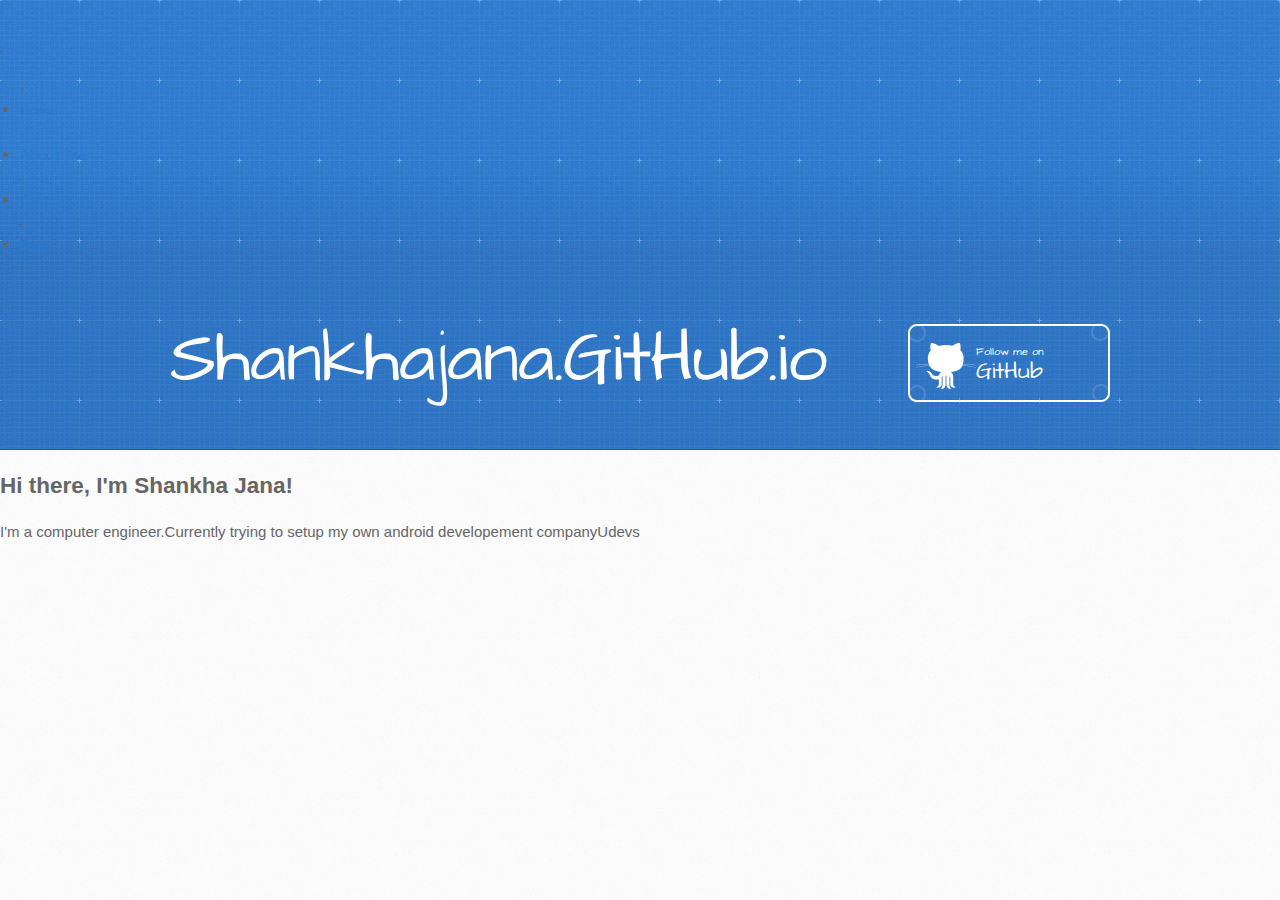
==== index.html @ 207eefee "Update index.html" ====
<!DOCTYPE html>
<html>
  <head>
    <meta charset='utf-8'>
    <meta http-equiv="X-UA-Compatible" content="chrome=1">
    <meta name="viewport" content="width=device-width, initial-scale=1, maximum-scale=1">
    <link href='https://fonts.googleapis.com/css?family=Architects+Daughter' rel='stylesheet' type='text/css'>
    <link rel="stylesheet" type="text/css" href="stylesheets/stylesheet.css" media="screen">
    <link rel="stylesheet" type="text/css" href="stylesheets/github-light.css" media="screen">
    <link rel="stylesheet" type="text/css" href="stylesheets/print.css" media="print">

    <!--[if lt IE 9]>
    <script src="//html5shiv.googlecode.com/svn/trunk/html5.js"></script>
    <![endif]-->

    <title>Shankhajana.GitHub.io by shankhajana</title>
  </head>

  <body>
    <header>
      <nav>
 -    		<ul>
 -        		<li><a href="/">Home</a></li>
 -	        	<li><a href="/about">About Me</a></li>
 -        		<li><a href="/cv">CV</a></li>
 -        		<li><a href="/blog">Blog</a></li>
 -    		</ul>
 -		</nav>
      <div class="inner">
        <h1>Shankhajana.GitHub.io</h1>
        <h2></h2>
        <a href="https://github.com/shankhajana" class="button"><small>Follow me on</small> GitHub</a>
      </div>
    </header>

     
 <h2>Hi there, I'm Shankha Jana!</h2>

I'm a computer engineer.Currently trying to setup my own android developement companyUdevs

  
  </body>
</html>
---- stylesheets/stylesheet.css ----
/*! normalize.css v3.0.2 | MIT License | git.io/normalize */

/**
 * 1. Set default font family to sans-serif.
 * 2. Prevent iOS text size adjust after orientation change, without disabling
 *    user zoom.
 */

html {
  font-family: sans-serif; /* 1 */
  -webkit-text-size-adjust: 100%; /* 2 */
  -ms-text-size-adjust: 100%; /* 2 */
}

/**
 * Remove default margin.
 */

body {
  margin: 0;
}

/* HTML5 display definitions
   ========================================================================== */

/**
 * Correct `block` display not defined for any HTML5 element in IE 8/9.
 * Correct `block` display not defined for `details` or `summary` in IE 10/11
 * and Firefox.
 * Correct `block` display not defined for `main` in IE 11.
 */

article,
aside,
details,
figcaption,
figure,
footer,
header,
hgroup,
main,
menu,
nav,
section,
summary {
  display: block;
}

/**
 * 1. Correct `inline-block` display not defined in IE 8/9.
 * 2. Normalize vertical alignment of `progress` in Chrome, Firefox, and Opera.
 */

audio,
canvas,
progress,
video {
  display: inline-block; /* 1 */
  vertical-align: baseline; /* 2 */
}

/**
 * Prevent modern browsers from displaying `audio` without controls.
 * Remove excess height in iOS 5 devices.
 */

audio:not([controls]) {
  display: none;
  height: 0;
}

/**
 * Address `[hidden]` styling not present in IE 8/9/10.
 * Hide the `template` element in IE 8/9/11, Safari, and Firefox < 22.
 */

[hidden],
template {
  display: none;
}

/* Links
   ========================================================================== */

/**
 * Remove the gray background color from active links in IE 10.
 */

a {
  background-color: transparent;
}

/**
 * Improve readability when focused and also mouse hovered in all browsers.
 */

a:active,
a:hover {
  outline: 0;
}

/* Text-level semantics
   ========================================================================== */

/**
 * Address styling not present in IE 8/9/10/11, Safari, and Chrome.
 */

abbr[title] {
  border-bottom: 1px dotted;
}

/**
 * Address style set to `bolder` in Firefox 4+, Safari, and Chrome.
 */

b,
strong {
  font-weight: bold;
}

/**
 * Address styling not present in Safari and Chrome.
 */

dfn {
  font-style: italic;
}

/**
 * Address variable `h1` font-size and margin within `section` and `article`
 * contexts in Firefox 4+, Safari, and Chrome.
 */

h1 {
  margin: 0.67em 0;
  font-size: 2em;
}

/**
 * Address styling not present in IE 8/9.
 */

mark {
  color: #000;
  background: #ff0;
}

/**
 * Address inconsistent and variable font size in all browsers.
 */

small {
  font-size: 80%;
}

/**
 * Prevent `sub` and `sup` affecting `line-height` in all browsers.
 */

sub,
sup {
  position: relative;
  font-size: 75%;
  line-height: 0;
  vertical-align: baseline;
}

sup {
  top: -0.5em;
}

sub {
  bottom: -0.25em;
}

/* Embedded content
   ========================================================================== */

/**
 * Remove border when inside `a` element in IE 8/9/10.
 */

img {
  border: 0;
}

/**
 * Correct overflow not hidden in IE 9/10/11.
 */

svg:not(:root) {
  overflow: hidden;
}

/* Grouping content
   ========================================================================== */

/**
 * Address margin not present in IE 8/9 and Safari.
 */

figure {
  margin: 1em 40px;
}

/**
 * Address differences between Firefox and other browsers.
 */

hr {
  height: 0;
  -moz-box-sizing: content-box;
  box-sizing: content-box;
}

/**
 * Contain overflow in all browsers.
 */

pre {
  overflow: auto;
}

/**
 * Address odd `em`-unit font size rendering in all browsers.
 */

code,
kbd,
pre,
samp {
  font-family: monospace, monospace;
  font-size: 1em;
}

/* Forms
   ========================================================================== */

/**
 * Known limitation: by default, Chrome and Safari on OS X allow very limited
 * styling of `select`, unless a `border` property is set.
 */

/**
 * 1. Correct color not being inherited.
 *    Known issue: affects color of disabled elements.
 * 2. Correct font properties not being inherited.
 * 3. Address margins set differently in Firefox 4+, Safari, and Chrome.
 */

button,
input,
optgroup,
select,
textarea {
  margin: 0; /* 3 */
  font: inherit; /* 2 */
  color: inherit; /* 1 */
}

/**
 * Address `overflow` set to `hidden` in IE 8/9/10/11.
 */

button {
  overflow: visible;
}

/**
 * Address inconsistent `text-transform` inheritance for `button` and `select`.
 * All other form control elements do not inherit `text-transform` values.
 * Correct `button` style inheritance in Firefox, IE 8/9/10/11, and Opera.
 * Correct `select` style inheritance in Firefox.
 */

button,
select {
  text-transform: none;
}

/**
 * 1. Avoid the WebKit bug in Android 4.0.* where (2) destroys native `audio`
 *    and `video` controls.
 * 2. Correct inability to style clickable `input` types in iOS.
 * 3. Improve usability and consistency of cursor style between image-type
 *    `input` and others.
 */

button,
html input[type="button"], /* 1 */
input[type="reset"],
input[type="submit"] {
  -webkit-appearance: button; /* 2 */
  cursor: pointer; /* 3 */
}

/**
 * Re-set default cursor for disabled elements.
 */

button[disabled],
html input[disabled] {
  cursor: default;
}

/**
 * Remove inner padding and border in Firefox 4+.
 */

button::-moz-focus-inner,
input::-moz-focus-inner {
  padding: 0;
  border: 0;
}

/**
 * Address Firefox 4+ setting `line-height` on `input` using `!important` in
 * the UA stylesheet.
 */

input {
  line-height: normal;
}

/**
 * It's recommended that you don't attempt to style these elements.
 * Firefox's implementation doesn't respect box-sizing, padding, or width.
 *
 * 1. Address box sizing set to `content-box` in IE 8/9/10.
 * 2. Remove excess padding in IE 8/9/10.
 */

input[type="checkbox"],
input[type="radio"] {
  box-sizing: border-box; /* 1 */
  padding: 0; /* 2 */
}

/**
 * Fix the cursor style for Chrome's increment/decrement buttons. For certain
 * `font-size` values of the `input`, it causes the cursor style of the
 * decrement button to change from `default` to `text`.
 */

input[type="number"]::-webkit-inner-spin-button,
input[type="number"]::-webkit-outer-spin-button {
  height: auto;
}

/**
 * 1. Address `appearance` set to `searchfield` in Safari and Chrome.
 * 2. Address `box-sizing` set to `border-box` in Safari and Chrome
 *    (include `-moz` to future-proof).
 */

input[type="search"] {
  -webkit-box-sizing: content-box; /* 2 */
  -moz-box-sizing: content-box;
  box-sizing: content-box;
  -webkit-appearance: textfield; /* 1 */
}

/**
 * Remove inner padding and search cancel button in Safari and Chrome on OS X.
 * Safari (but not Chrome) clips the cancel button when the search input has
 * padding (and `textfield` appearance).
 */

input[type="search"]::-webkit-search-cancel-button,
input[type="search"]::-webkit-search-decoration {
  -webkit-appearance: none;
}

/**
 * Define consistent border, margin, and padding.
 */

fieldset {
  padding: 0.35em 0.625em 0.75em;
  margin: 0 2px;
  border: 1px solid #c0c0c0;
}

/**
 * 1. Correct `color` not being inherited in IE 8/9/10/11.
 * 2. Remove padding so people aren't caught out if they zero out fieldsets.
 */

legend {
  padding: 0; /* 2 */
  border: 0; /* 1 */
}

/**
 * Remove default vertical scrollbar in IE 8/9/10/11.
 */

textarea {
  overflow: auto;
}

/**
 * Don't inherit the `font-weight` (applied by a rule above).
 * NOTE: the default cannot safely be changed in Chrome and Safari on OS X.
 */

optgroup {
  font-weight: bold;
}

/* Tables
   ========================================================================== */

/**
 * Remove most spacing between table cells.
 */

table {
  border-spacing: 0;
  border-collapse: collapse;
}

td,
th {
  padding: 0;
}

/* LAYOUT STYLES */
body {
  font-family: 'Helvetica Neue', Helvetica, Arial, serif;
  font-size: 15px;
  font-weight: 400;
  line-height: 1.5;
  color: #666;
  background: #fafafa url(../images/body-bg.jpg) 0 0 repeat;
}

p {
  margin-top: 0;
}

a {
  color: #2879d0;
}
a:hover {
  color: #2268b2;
}

header {
  padding-top: 40px;
  padding-bottom: 40px;
  font-family: 'Architects Daughter', 'Helvetica Neue', Helvetica, Arial, serif;
  background: #2e7bcf url(../images/header-bg.jpg) 0 0 repeat-x;
  border-bottom: solid 1px #275da1;
}

header h1 {
  width: 540px;
  margin-top: 0;
  margin-bottom: 0.2em;
  font-size: 72px;
  font-weight: normal;
  line-height: 1;
  color: #fff;
  letter-spacing: -1px;
}

header h2 {
  width: 540px;
  margin-top: 0;
  margin-bottom: 0;
  font-size: 26px;
  font-weight: normal;
  line-height: 1.3;
  color: #9ddcff;
  letter-spacing: 0;
}

.inner {
  position: relative;
  width: 940px;
  margin: 0 auto;
}

#content-wrapper {
  padding-top: 30px;
  border-top: solid 1px #fff;
}

#main-content {
  float: left;
  width: 690px;
}

#main-content img {
  max-width: 100%;
}

aside#sidebar {
  float: right;
  width: 200px;
  min-height: 504px;
  padding-left: 20px;
  font-size: 12px;
  line-height: 1.3;
  background: transparent url(../images/sidebar-bg.jpg) 0 0 no-repeat;
}

aside#sidebar p.repo-owner,
aside#sidebar p.repo-owner a {
  font-weight: bold;
}

#downloads {
  margin-bottom: 40px;
}

a.button {
  width: 134px;
  height: 58px;
  padding-top: 22px;
  padding-left: 68px;
  font-family: 'Architects Daughter', 'Helvetica Neue', Helvetica, Arial, serif;
  font-size: 23px;
  line-height: 1.2;
  color: #fff;
}
a.button small {
  display: block;
  font-size: 11px;
}
header a.button {
  position: absolute;
  top: 0;
  right: 0;
  background: transparent url(../images/github-button.png) 0 0 no-repeat;
}
aside a.button {
  display: block;
  width: 138px;
  padding-left: 64px;
  margin-bottom: 20px;
  font-size: 21px;
  background: transparent url(../images/download-button.png) 0 0 no-repeat;
}

code, pre {
  margin-bottom: 30px;
  font-family: Monaco, "Bitstream Vera Sans Mono", "Lucida Console", Terminal, monospace;
  font-size: 13px;
  color: #222;
}

code {
  padding: 0 3px;
  background-color: #f2f8fc;
  border: solid 1px #dbe7f3;
}

pre {
  padding: 20px;
  overflow: auto;
  text-shadow: none;
  background: #fff;
  border: solid 1px #f2f2f2;
}
pre code {
  padding: 0;
  color: #2879d0;
  background-color: #fff;
  border: none;
}

ul, ol, dl {
  margin-bottom: 20px;
}


/* COMMON STYLES */

hr {
  height: 0;
  margin-top: 1em;
  margin-bottom: 1em;
  border: 0;
  border-top: solid 1px #ddd;
}

table {
  width: 100%;
  border: 1px solid #ebebeb;
}

th {
  font-weight: 500;
}

td {
  font-weight: 300;
  text-align: center;
  border: 1px solid #ebebeb;
}

form {
  padding: 20px;
  background: #f2f2f2;

}


/* GENERAL ELEMENT TYPE STYLES */

#main-content h1 {
  margin-top: 0;
  margin-bottom: 0;
  font-family: 'Architects Daughter', 'Helvetica Neue', Helvetica, Arial, serif;
  font-size: 2.8em;
  font-weight: normal;
  color: #474747;
  text-indent: 6px;
  letter-spacing: -1px;
}

#main-content h1:before {
  padding-right: 0.3em;
  margin-left: -0.9em;
  color: #9ddcff;
  content: "/";
}

#main-content h2 {
  margin-bottom: 8px;
  font-family: 'Architects Daughter', 'Helvetica Neue', Helvetica, Arial, serif;
  font-size: 22px;
  font-weight: bold;
  color: #474747;
  text-indent: 4px;
}
#main-content h2:before {
  padding-right: 0.3em;
  margin-left: -1.5em;
  content: "//";
  color: #9ddcff;
}

#main-content h3 {
  margin-top: 24px;
  margin-bottom: 8px;
  font-family: 'Architects Daughter', 'Helvetica Neue', Helvetica, Arial, serif;
  font-size: 18px;
  font-weight: bold;
  color: #474747;
  text-indent: 3px;
}

#main-content h3:before {
  padding-right: 0.3em;
  margin-left: -2em;
  content: "///";
  color: #9ddcff;
}

#main-content h4 {
  margin-bottom: 8px;
  font-family: 'Architects Daughter', 'Helvetica Neue', Helvetica, Arial, serif;
  font-size: 15px;
  font-weight: bold;
  color: #474747;
  text-indent: 3px;
}

h4:before {
  padding-right: 0.3em;
  margin-left: -2.8em;
  content: "////";
  color: #9ddcff;
}

#main-content h5 {
  margin-bottom: 8px;
  font-family: 'Architects Daughter', 'Helvetica Neue', Helvetica, Arial, serif;
  font-size: 14px;
  color: #474747;
  text-indent: 3px;
}
h5:before {
  padding-right: 0.3em;
  margin-left: -3.2em;
  content: "/////";
  color: #9ddcff;
}

#main-content h6 {
  margin-bottom: 8px;
  font-family: 'Architects Daughter', 'Helvetica Neue', Helvetica, Arial, serif;
  font-size: .8em;
  color: #474747;
  text-indent: 3px;
}
h6:before {
  padding-right: 0.3em;
  margin-left: -3.7em;
  content: "//////";
  color: #9ddcff;
}

p {
  margin-bottom: 20px;
}

a {
  text-decoration: none;
}

p a {
  font-weight: 400;
}

blockquote {
  padding: 0 0 0 30px;
  margin-bottom: 20px;
  font-size: 1.6em;
  border-left: 10px solid #e9e9e9;
}

ul {
  list-style-position: inside;
  list-style: disc;
  padding-left: 20px;
}

ol {
  list-style-position: inside;
  list-style: decimal;
  padding-left: 3px;
}

dl dd {
  font-style: italic;
  font-weight: 100;
}

footer {
  padding-top: 20px;
  padding-bottom: 30px;
  margin-top: 40px;
  font-size: 13px;
  color: #aaa;
  background: transparent url('../images/hr.png') 0 0 no-repeat;
}

footer a {
  color: #666;
}
footer a:hover {
  color: #444;
}

/* MISC */
.clearfix:after {
  display: block;
  height: 0;
  clear: both;
  visibility: hidden;
  content: '.';
}

.clearfix {display: inline-block;}
* html .clearfix {height: 1%;}
.clearfix {display: block;}

/* #Media Queries
================================================== */

/* Smaller than standard 960 (devices and browsers) */
@media only screen and (max-width: 959px) { }

/* Tablet Portrait size to standard 960 (devices and browsers) */
@media only screen and (min-width: 768px) and (max-width: 959px) {
  .inner {
    width: 740px;
  }
  header h1, header h2 {
    width: 340px;
  }
  header h1 {
    font-size: 60px;
  }
  header h2 {
    font-size: 30px;
  }
  #main-content {
    width: 490px;
  }
  #main-content h1:before,
  #main-content h2:before,
  #main-content h3:before,
  #main-content h4:before,
  #main-content h5:before,
  #main-content h6:before {
    padding-right: 0;
    margin-left: 0;
    content: none;
  }
}

/* All Mobile Sizes (devices and browser) */
@media only screen and (max-width: 767px) {
  .inner {
    width: 93%;
  }
  header {
    padding: 20px 0;
  }
  header .inner {
    position: relative;
  }
  header h1, header h2 {
    width: 100%;
  }
  header h1 {
    font-size: 48px;
  }
  header h2 {
    font-size: 24px;
  }
  header a.button {
    position: relative;
    display: inline-block;
    width: auto;
    height: auto;
    padding: 5px 10px;
    margin-top: 15px;
    font-size: 13px;
    line-height: 1;
    color: #2879d0;
    text-align: center;
    background-color: #9ddcff;
    background-image: none;
    border-radius: 5px;
    -moz-border-radius: 5px;
    -webkit-border-radius: 5px;
  }
  header a.button small {
    display: inline;
    font-size: 13px;
  }
  #main-content,
  aside#sidebar {
    float: none;
    width: 100% ! important;
  }
  aside#sidebar {
    min-height: 0;
    padding: 20px 0;
    margin-top: 20px;
    background-image: none;
    border-top: solid 1px #ddd;
  }
  aside#sidebar a.button {
    display: none;
  }
  #main-content h1:before,
  #main-content h2:before,
  #main-content h3:before,
  #main-content h4:before,
  #main-content h5:before,
  #main-content h6:before {
    padding-right: 0;
    margin-left: 0;
    content: none;
  }
}

/* Mobile Landscape Size to Tablet Portrait (devices and browsers) */
@media only screen and (min-width: 480px) and (max-width: 767px) { }

/* Mobile Portrait Size to Mobile Landscape Size (devices and browsers) */
@media only screen and (max-width: 479px) { }
---- stylesheets/github-light.css ----
/*
   Copyright 2014 GitHub Inc.

   Licensed under the Apache License, Version 2.0 (the "License");
   you may not use this file except in compliance with the License.
   You may obtain a copy of the License at

       http://www.apache.org/licenses/LICENSE-2.0

   Unless required by applicable law or agreed to in writing, software
   distributed under the License is distributed on an "AS IS" BASIS,
   WITHOUT WARRANTIES OR CONDITIONS OF ANY KIND, either express or implied.
   See the License for the specific language governing permissions and
   limitations under the License.

*/

.pl-c /* comment */ {
  color: #969896;
}

.pl-c1      /* constant, markup.raw, meta.diff.header, meta.module-reference, meta.property-name, support, support.constant, support.variable, variable.other.constant */,
.pl-s .pl-v /* string variable */ {
  color: #0086b3;
}

.pl-e  /* entity */,
.pl-en /* entity.name */ {
  color: #795da3;
}

.pl-s .pl-s1 /* string source */,
.pl-smi      /* storage.modifier.import, storage.modifier.package, storage.type.java, variable.other, variable.parameter.function */ {
  color: #333;
}

.pl-ent /* entity.name.tag */ {
  color: #63a35c;
}

.pl-k /* keyword, storage, storage.type */ {
  color: #a71d5d;
}

.pl-pds              /* punctuation.definition.string, string.regexp.character-class */,
.pl-s                /* string */,
.pl-s .pl-pse .pl-s1 /* string punctuation.section.embedded source */,
.pl-sr               /* string.regexp */,
.pl-sr .pl-cce       /* string.regexp constant.character.escape */,
.pl-sr .pl-sra       /* string.regexp string.regexp.arbitrary-repitition */,
.pl-sr .pl-sre       /* string.regexp source.ruby.embedded */ {
  color: #183691;
}

.pl-v /* variable */ {
  color: #ed6a43;
}

.pl-id /* invalid.deprecated */ {
  color: #b52a1d;
}

.pl-ii /* invalid.illegal */ {
  background-color: #b52a1d;
  color: #f8f8f8;
}

.pl-sr .pl-cce /* string.regexp constant.character.escape */ {
  color: #63a35c;
  font-weight: bold;
}

.pl-ml /* markup.list */ {
  color: #693a17;
}

.pl-mh        /* markup.heading */,
.pl-mh .pl-en /* markup.heading entity.name */,
.pl-ms        /* meta.separator */ {
  color: #1d3e81;
  font-weight: bold;
}

.pl-mq /* markup.quote */ {
  color: #008080;
}

.pl-mi /* markup.italic */ {
  color: #333;
  font-style: italic;
}

.pl-mb /* markup.bold */ {
  color: #333;
  font-weight: bold;
}

.pl-md /* markup.deleted, meta.diff.header.from-file */ {
  background-color: #ffecec;
  color: #bd2c00;
}

.pl-mi1 /* markup.inserted, meta.diff.header.to-file */ {
  background-color: #eaffea;
  color: #55a532;
}

.pl-mdr /* meta.diff.range */ {
  color: #795da3;
  font-weight: bold;
}

.pl-mo /* meta.output */ {
  color: #1d3e81;
}
---- stylesheets/print.css ----
html, body, div, span, applet, object, iframe,
h1, h2, h3, h4, h5, h6, p, blockquote, pre,
a, abbr, acronym, address, big, cite, code,
del, dfn, em, img, ins, kbd, q, s, samp,
small, strike, strong, sub, sup, tt, var,
b, u, i, center,
dl, dt, dd, ol, ul, li,
fieldset, form, label, legend,
table, caption, tbody, tfoot, thead, tr, th, td,
article, aside, canvas, details, embed,
figure, figcaption, footer, header, hgroup,
menu, nav, output, ruby, section, summary,
time, mark, audio, video {
  padding: 0;
  margin: 0;
  font: inherit;
  font-size: 100%;
  vertical-align: baseline;
  border: 0;
}
/* HTML5 display-role reset for older browsers */
article, aside, details, figcaption, figure,
footer, header, hgroup, menu, nav, section {
  display: block;
}
body {
  line-height: 1;
}
ol, ul {
  list-style: none;
}
blockquote, q {
  quotes: none;
}
blockquote:before, blockquote:after,
q:before, q:after {
  content: '';
  content: none;
}
table {
  border-spacing: 0;
  border-collapse: collapse;
}
body {
  font-family: 'Helvetica Neue', Helvetica, Arial, serif;
  font-size: 13px;
  line-height: 1.5;
  color: #000;
}

a {
  font-weight: bold;
  color: #d5000d;
}

header {
  padding-top: 35px;
  padding-bottom: 10px;
}

header h1 {
  font-size: 48px;
  font-weight: bold;
  line-height: 1.2;
  color: #303030;
  letter-spacing: -1px;
}

header h2 {
  font-size: 24px;
  font-weight: normal;
  line-height: 1.3;
  color: #aaa;
  letter-spacing: -1px;
}
#downloads {
  display: none;
}
#main_content {
  padding-top: 20px;
}

code, pre {
  margin-bottom: 30px;
  font-family: Monaco, "Bitstream Vera Sans Mono", "Lucida Console", Terminal;
  font-size: 12px;
  color: #222;
}

code {
  padding: 0 3px;
}

pre {
  padding: 20px;
  overflow: auto;
  border: solid 1px #ddd;
}
pre code {
  padding: 0;
}

ul, ol, dl {
  margin-bottom: 20px;
}


/* COMMON STYLES */

table {
  width: 100%;
  border: 1px solid #ebebeb;
}

th {
  font-weight: 500;
}

td {
  font-weight: 300;
  text-align: center;
  border: 1px solid #ebebeb;
}

form {
  padding: 20px;
  background: #f2f2f2;

}


/* GENERAL ELEMENT TYPE STYLES */

h1 {
  font-size: 2.8em;
}

h2 {
  margin-bottom: 8px;
  font-size: 22px;
  font-weight: bold;
  color: #303030;
}

h3 {
  margin-bottom: 8px;
  font-size: 18px;
  font-weight: bold;
  color: #d5000d;
}

h4 {
  font-size: 16px;
  font-weight: bold;
  color: #303030;
}

h5 {
  font-size: 1em;
  color: #303030;
}

h6 {
  font-size: .8em;
  color: #303030;
}

p {
  margin-bottom: 20px;
  font-weight: 300;
}

a {
  text-decoration: none;
}

p a {
  font-weight: 400;
}

blockquote {
  padding: 0 0 0 30px;
  margin-bottom: 20px;
  font-size: 1.6em;
  border-left: 10px solid #e9e9e9;
}

ul li {
  padding-left: 20px;
  list-style-position: inside;
  list-style: disc;
}

ol li {
  padding-left: 3px;
  list-style-position: inside;
  list-style: decimal;
}

dl dd {
  font-style: italic;
  font-weight: 100;
}

footer {
  padding-top: 20px;
  padding-bottom: 30px;
  margin-top: 40px;
  font-size: 13px;
  color: #aaa;
}

footer a {
  color: #666;
}

/* MISC */
.clearfix:after {
  display: block;
  height: 0;
  clear: both;
  visibility: hidden;
  content: '.';
}

.clearfix {display: inline-block;}
* html .clearfix {height: 1%;}
.clearfix {display: block;}
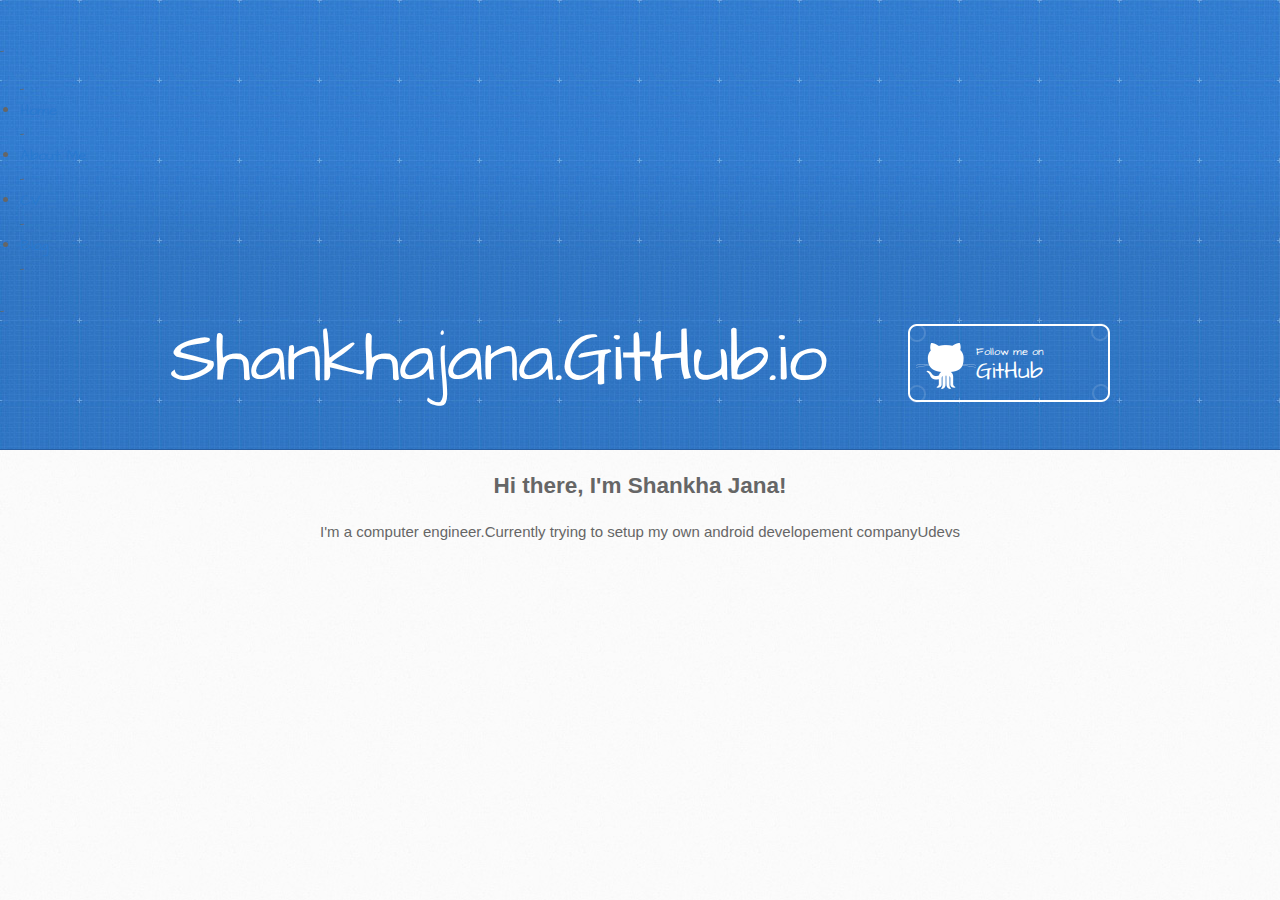
==== commit 524e8187: "Update index.html" ====
--- a/index.html
+++ b/index.html
@@ -33,11 +33,11 @@
       </div>
     </header>
 
-     
+     <center>
  <h2>Hi there, I'm Shankha Jana!</h2>
 
 I'm a computer engineer.Currently trying to setup my own android developement companyUdevs
 
-  
+  </center>
   </body>
 </html>
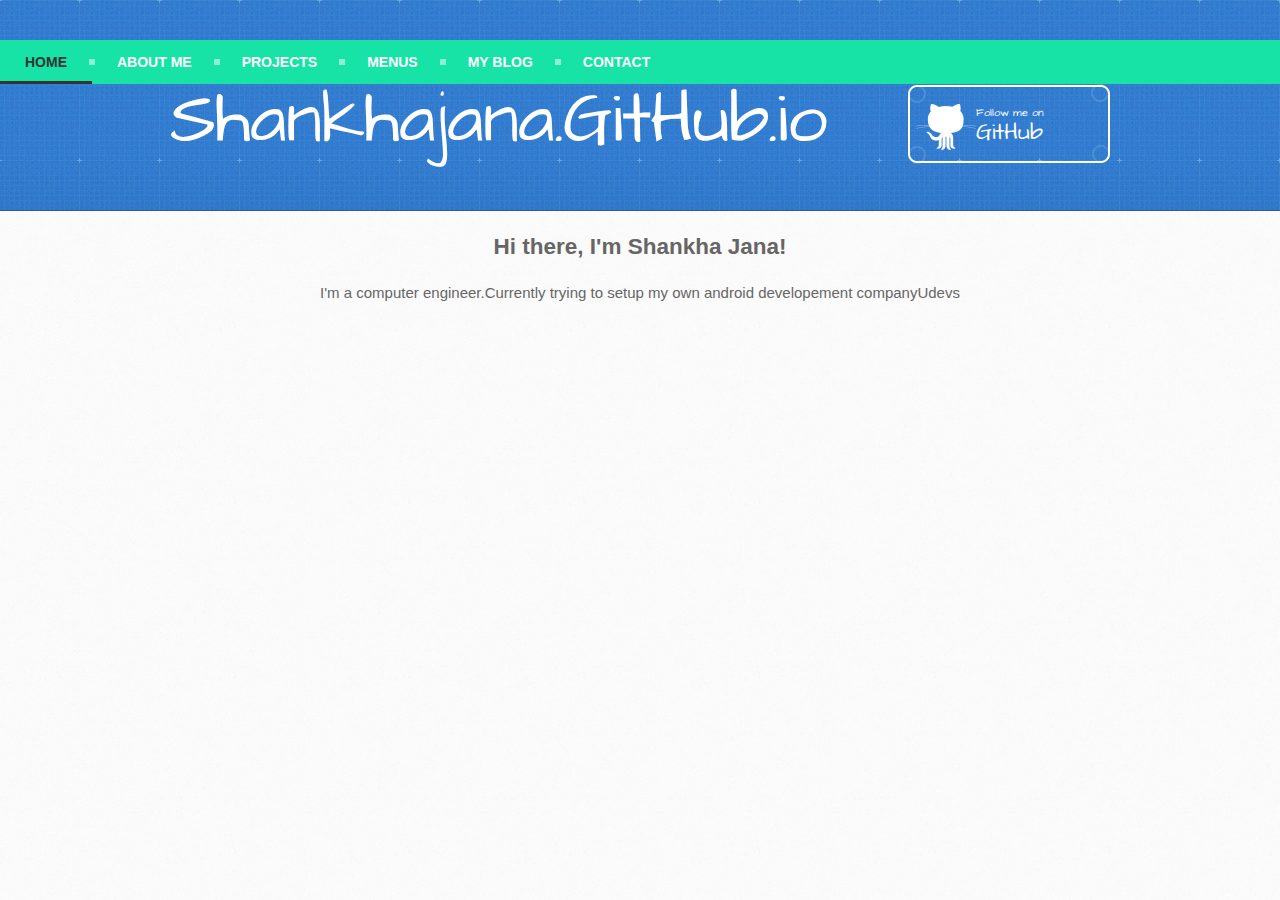
==== commit 2aa2978e: "Update index.html" ====
--- a/index.html
+++ b/index.html
@@ -18,14 +18,16 @@
 
   <body>
     <header>
-      <nav>
- -    		<ul>
- -        		<li><a href="/">Home</a></li>
- -	        	<li><a href="/about">About Me</a></li>
- -        		<li><a href="/cv">CV</a></li>
- -        		<li><a href="/blog">Blog</a></li>
- -    		</ul>
- -		</nav>
+     <div id="cssmenu" class="align-left">
+  <ul>
+     <li class="active"><a href="#" target="_blank"><span><i class="fa fa-fw fa-home"></i> Home</span></a></li>
+     <li><a href="#"><span><i class="fa fa-fw fa-user"></i> About Me</span></a></li>
+     <li><a href="#"><span><i class="fa fa-fw fa-pencil-square-o"></i> Projects</span></a></li>
+     <li><a href="#"><span><i class="fa fa-fw fa-bars"></i> Menus</span></a></li>
+     <li><a href="https://www.shankhajana.blogspot.com"><span><i class="fa fa-fw fa-desktop"></i> My Blog</span></a></li>
+     <li><a href="#"><span><i class="fa fa-fw fa-phone"></i> Contact</span></a></li>
+  </ul>
+</div>
       <div class="inner">
         <h1>Shankhajana.GitHub.io</h1>
         <h2></h2>
--- a/stylesheets/stylesheet.css
+++ b/stylesheets/stylesheet.css
@@ -20,6 +20,129 @@
   margin: 0;
 }
 
+ @import url(https://fonts.googleapis.com/css?family=Open+Sans:700);
+#cssmenu {
+  background: #16e3a5;
+  width: auto;
+  box-sizing: content-box;
+}
+#cssmenu ul {
+  list-style: none;
+  margin: 0;
+  padding: 0;
+  line-height: 1;
+  display: block;
+  zoom: 1;
+  font-size: 0;
+}
+#cssmenu ul:after {
+  content: " ";
+  display: block;
+  font-size: 0;
+  height: 0;
+  clear: both;
+  visibility: hidden;
+}
+#cssmenu ul li {
+  display: inline-block;
+  padding: 0;
+  margin: 0;
+}
+#cssmenu.align-right ul li {
+  float: right;
+}
+#cssmenu.align-center ul {
+  text-align: center;
+  font-size: 0;
+}
+#cssmenu ul li a {
+  color: #fff;
+  text-decoration: none;
+  display: block;
+  padding: 15px 25px;
+  font-family: 'Open Sans', sans-serif;
+  font-weight: 700;
+  text-transform: uppercase;
+  font-size: 14px;
+  position: relative;
+  -webkit-transition: color .25s;
+  -moz-transition: color .25s;
+  -ms-transition: color .25s;
+  -o-transition: color .25s;
+  transition: color .25s;
+}
+#cssmenu ul li a:hover {
+  color: #333;
+}
+#cssmenu ul li a:hover:before {
+  width: 100%;
+}
+#cssmenu ul li a:after {
+  content: "";
+  display: block;
+  position: absolute;
+  right: -3px;
+  top: 19px;
+  height: 6px;
+  width: 6px;
+  background: #fff;
+  opacity: .5;
+}
+#cssmenu ul li a:before {
+  content: "";
+  display: block;
+  position: absolute;
+  left: 0;
+  bottom: 0;
+  height: 3px;
+  width: 0;
+  background: #333;
+  -webkit-transition: width .25s;
+  -moz-transition: width .25s;
+  -ms-transition: width .25s;
+  -o-transition: width .25s;
+  transition: width .25s;
+}
+#cssmenu ul li.last > a:after,
+#cssmenu ul li:last-child > a:after {
+  display: none;
+}
+#cssmenu ul li.active a {
+  color: #333;
+}
+#cssmenu ul li.active a:before {
+  width: 100%;
+}
+#cssmenu.align-right li.last > a:after,
+#cssmenu.align-right li:last-child > a:after {
+  display: block;
+}
+#cssmenu.align-right li:first-child a:after {
+  display: none;
+}
+@media screen and (max-width: 768px) {
+  #cssmenu ul li {
+    float: none;
+    display: block;
+  }
+   #cssmenu ul li a {
+    width: 100%;
+    -moz-box-sizing: border-box;
+    -webkit-box-sizing: border-box;
+    box-sizing: border-box;
+    border-bottom: 1px solid #40ecb8;
+  }
+  #cssmenu ul li.last > a,
+  #cssmenu ul li:last-child > a {
+    border: 0;
+  }
+  #cssmenu ul li a:after {
+    display: none;
+  }
+  #cssmenu ul li a:before {
+    display: none;
+  }
+}
 /* HTML5 display definitions
    ========================================================================== */
 
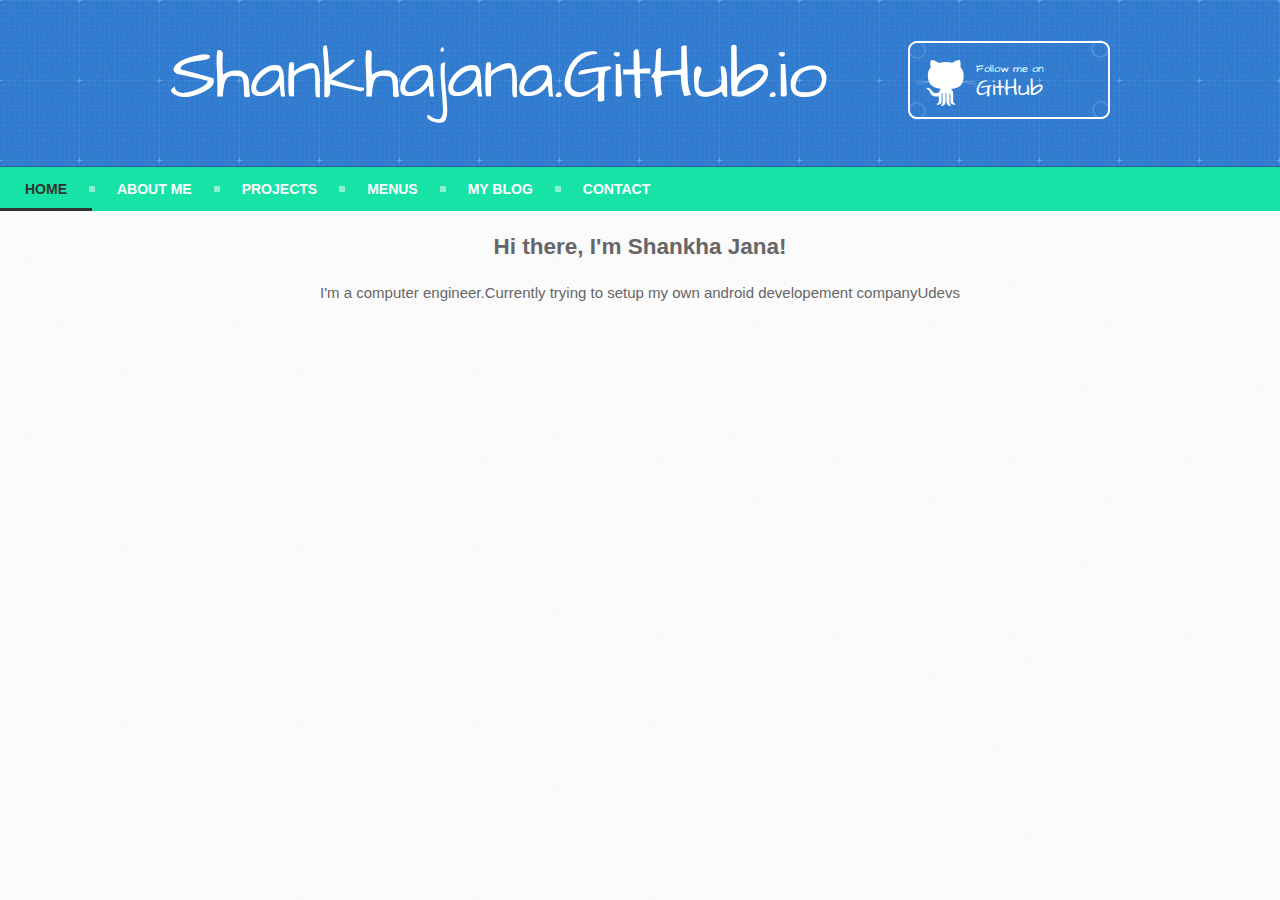
==== commit 6aa2b671: "Update index.html" ====
--- a/index.html
+++ b/index.html
@@ -18,7 +18,14 @@
 
   <body>
     <header>
-     <div id="cssmenu" class="align-left">
+    
+      <div class="inner">
+        <h1>Shankhajana.GitHub.io</h1>
+        <h2></h2>
+        <a href="https://github.com/shankhajana" class="button"><small>Follow me on</small> GitHub</a>
+      </div>
+    </header>
+ <div id="cssmenu" class="align-left">
   <ul>
      <li class="active"><a href="#" target="_blank"><span><i class="fa fa-fw fa-home"></i> Home</span></a></li>
      <li><a href="#"><span><i class="fa fa-fw fa-user"></i> About Me</span></a></li>
@@ -28,13 +35,6 @@
      <li><a href="#"><span><i class="fa fa-fw fa-phone"></i> Contact</span></a></li>
   </ul>
 </div>
-      <div class="inner">
-        <h1>Shankhajana.GitHub.io</h1>
-        <h2></h2>
-        <a href="https://github.com/shankhajana" class="button"><small>Follow me on</small> GitHub</a>
-      </div>
-    </header>
-
      <center>
  <h2>Hi there, I'm Shankha Jana!</h2>
 
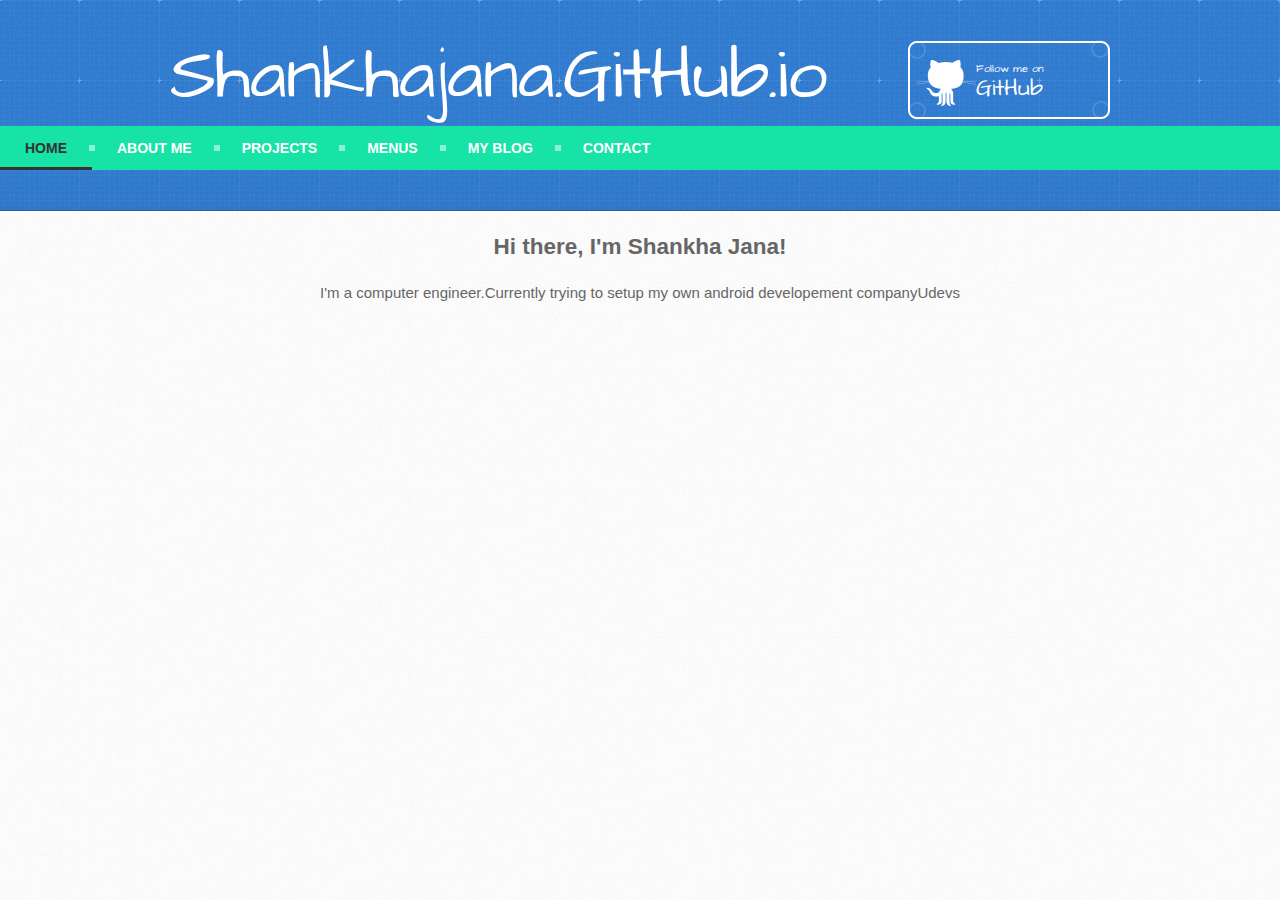
==== commit 767c0ba7: "Update index.html" ====
--- a/index.html
+++ b/index.html
@@ -24,8 +24,7 @@
         <h2></h2>
         <a href="https://github.com/shankhajana" class="button"><small>Follow me on</small> GitHub</a>
       </div>
-    </header>
- <div id="cssmenu" class="align-left">
+       <div id="cssmenu" class="align-left">
   <ul>
      <li class="active"><a href="#" target="_blank"><span><i class="fa fa-fw fa-home"></i> Home</span></a></li>
      <li><a href="#"><span><i class="fa fa-fw fa-user"></i> About Me</span></a></li>
@@ -35,6 +34,8 @@
      <li><a href="#"><span><i class="fa fa-fw fa-phone"></i> Contact</span></a></li>
   </ul>
 </div>
+    </header>
+
      <center>
  <h2>Hi there, I'm Shankha Jana!</h2>
 
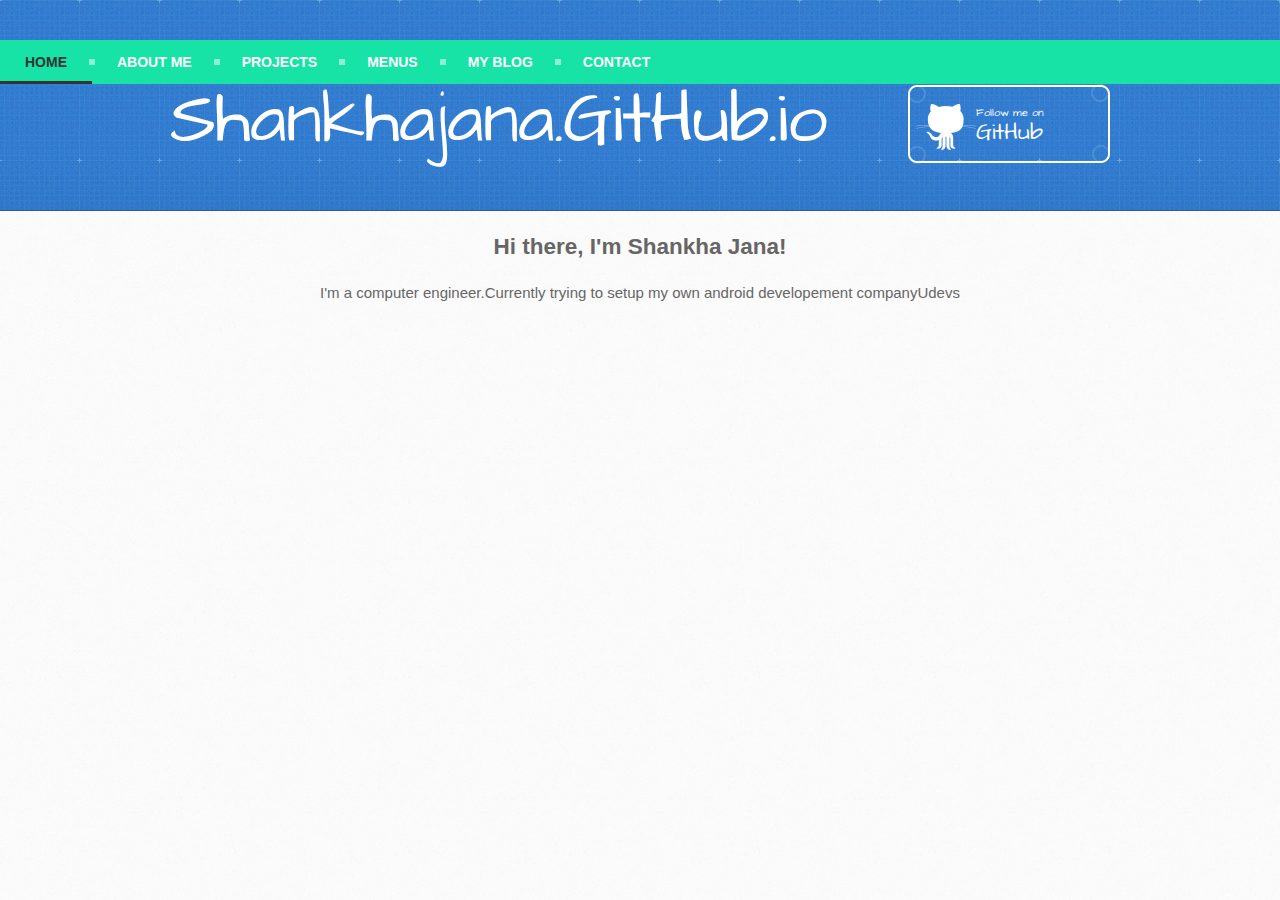
==== commit e435c650: "Update index.html" ====
--- a/index.html
+++ b/index.html
@@ -18,12 +18,6 @@
 
   <body>
     <header>
-    
-      <div class="inner">
-        <h1>Shankhajana.GitHub.io</h1>
-        <h2></h2>
-        <a href="https://github.com/shankhajana" class="button"><small>Follow me on</small> GitHub</a>
-      </div>
        <div id="cssmenu" class="align-left">
   <ul>
      <li class="active"><a href="#" target="_blank"><span><i class="fa fa-fw fa-home"></i> Home</span></a></li>
@@ -34,6 +28,12 @@
      <li><a href="#"><span><i class="fa fa-fw fa-phone"></i> Contact</span></a></li>
   </ul>
 </div>
+      <div class="inner">
+        <h1>Shankhajana.GitHub.io</h1>
+        <h2></h2>
+        <a href="https://github.com/shankhajana" class="button"><small>Follow me on</small> GitHub</a>
+      </div>
+    
     </header>
 
      <center>
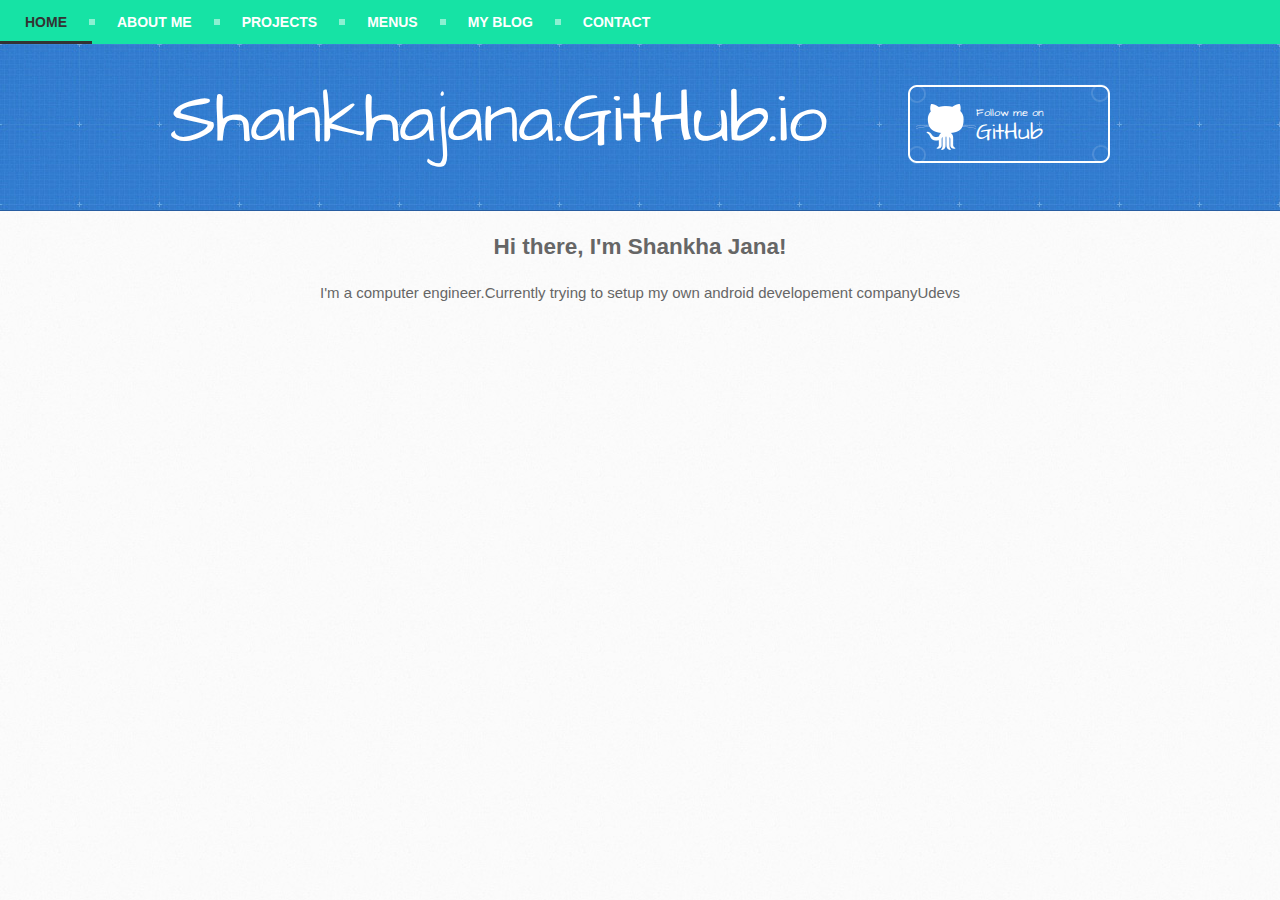
==== commit 581284ef: "Update index.html" ====
--- a/index.html
+++ b/index.html
@@ -15,10 +15,7 @@
 
     <title>Shankhajana.GitHub.io by shankhajana</title>
   </head>
-
-  <body>
-    <header>
-       <div id="cssmenu" class="align-left">
+   <div id="cssmenu" class="align-left">
   <ul>
      <li class="active"><a href="#" target="_blank"><span><i class="fa fa-fw fa-home"></i> Home</span></a></li>
      <li><a href="#"><span><i class="fa fa-fw fa-user"></i> About Me</span></a></li>
@@ -28,6 +25,9 @@
      <li><a href="#"><span><i class="fa fa-fw fa-phone"></i> Contact</span></a></li>
   </ul>
 </div>
+  <body>
+    <header>
+    
       <div class="inner">
         <h1>Shankhajana.GitHub.io</h1>
         <h2></h2>
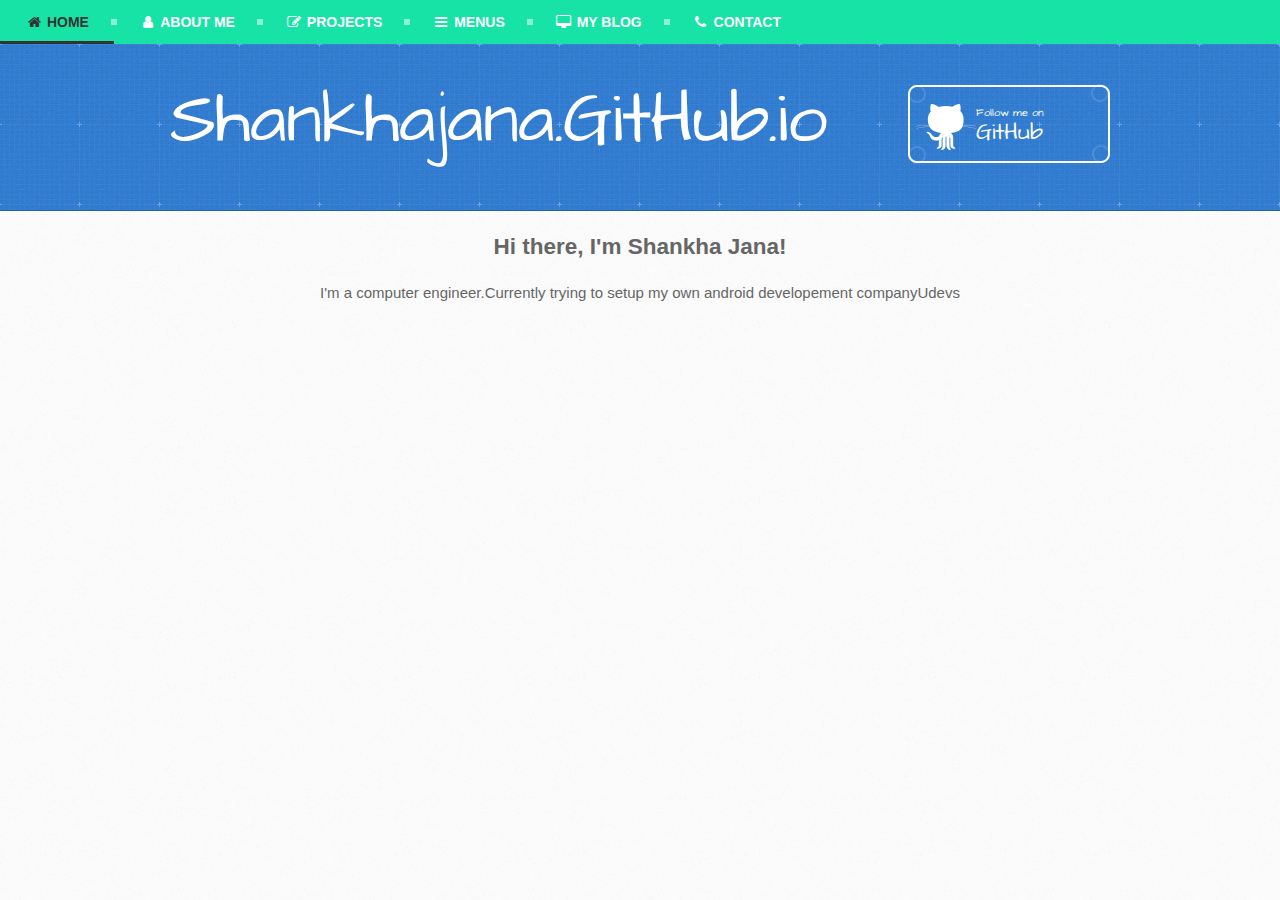
==== commit f8557609: "Update index.html" ====
--- a/index.html
+++ b/index.html
@@ -8,7 +8,8 @@
     <link rel="stylesheet" type="text/css" href="stylesheets/stylesheet.css" media="screen">
     <link rel="stylesheet" type="text/css" href="stylesheets/github-light.css" media="screen">
     <link rel="stylesheet" type="text/css" href="stylesheets/print.css" media="print">
-
+<!-- Icon Library -->
+<link rel="stylesheet" href="https://maxcdn.bootstrapcdn.com/font-awesome/4.5.0/css/font-awesome.min.css">
     <!--[if lt IE 9]>
     <script src="//html5shiv.googlecode.com/svn/trunk/html5.js"></script>
     <![endif]-->
